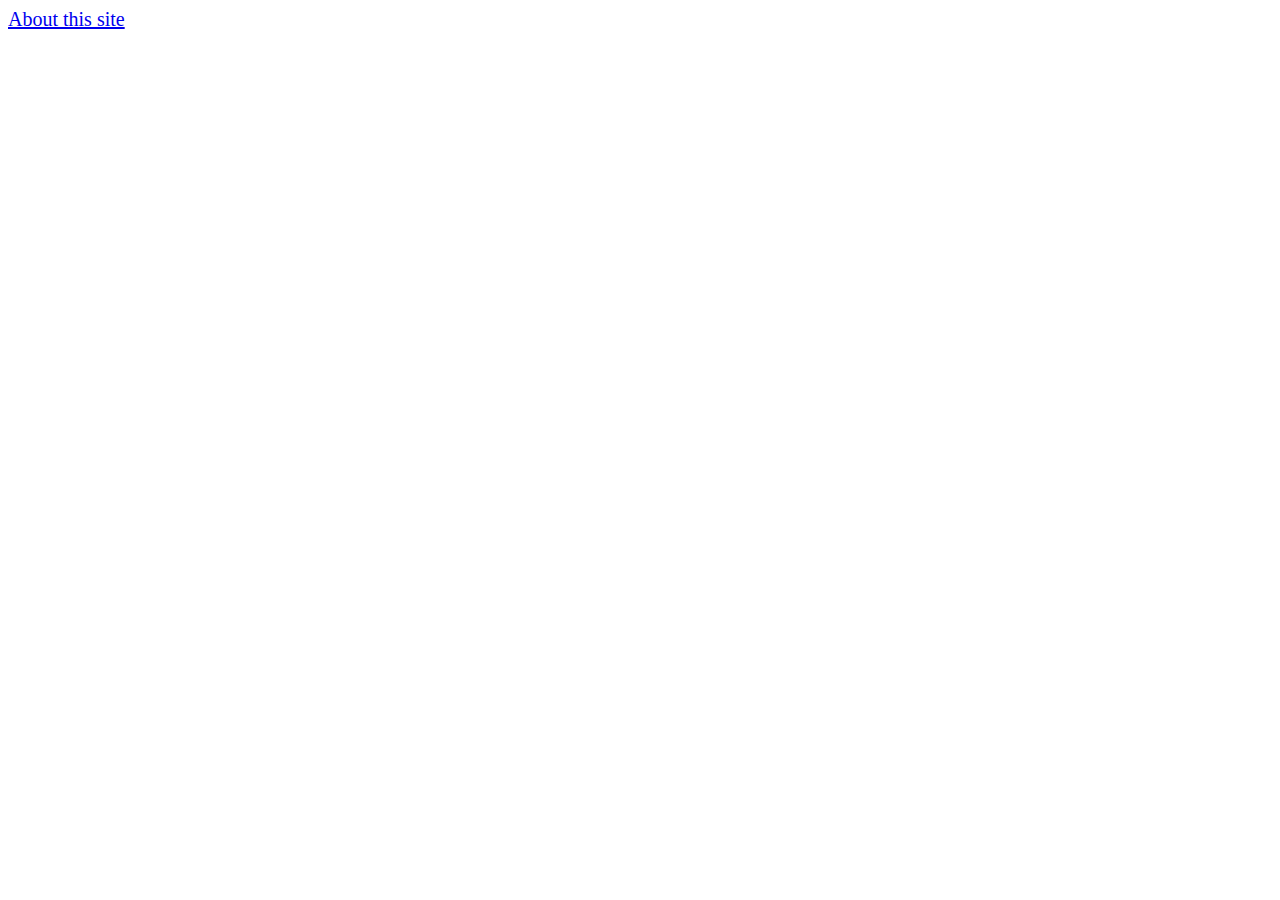
==== index.html @ 6d7fe96b "initialcommit" ====
<html lang="en">
<head>
    <meta charset="UTF-8">
    <meta http-equiv="X-UA-Compatible" content="IE=edge">
    <meta name="viewport" content="width=device-width, initial-scale=1.0">
    <title>Document</title>
</head>
<body>
<p style="font-size: 20px; color:#1F9AFE;">
<a href="Games.html">About this site</a>
</p>
</body>
</html>
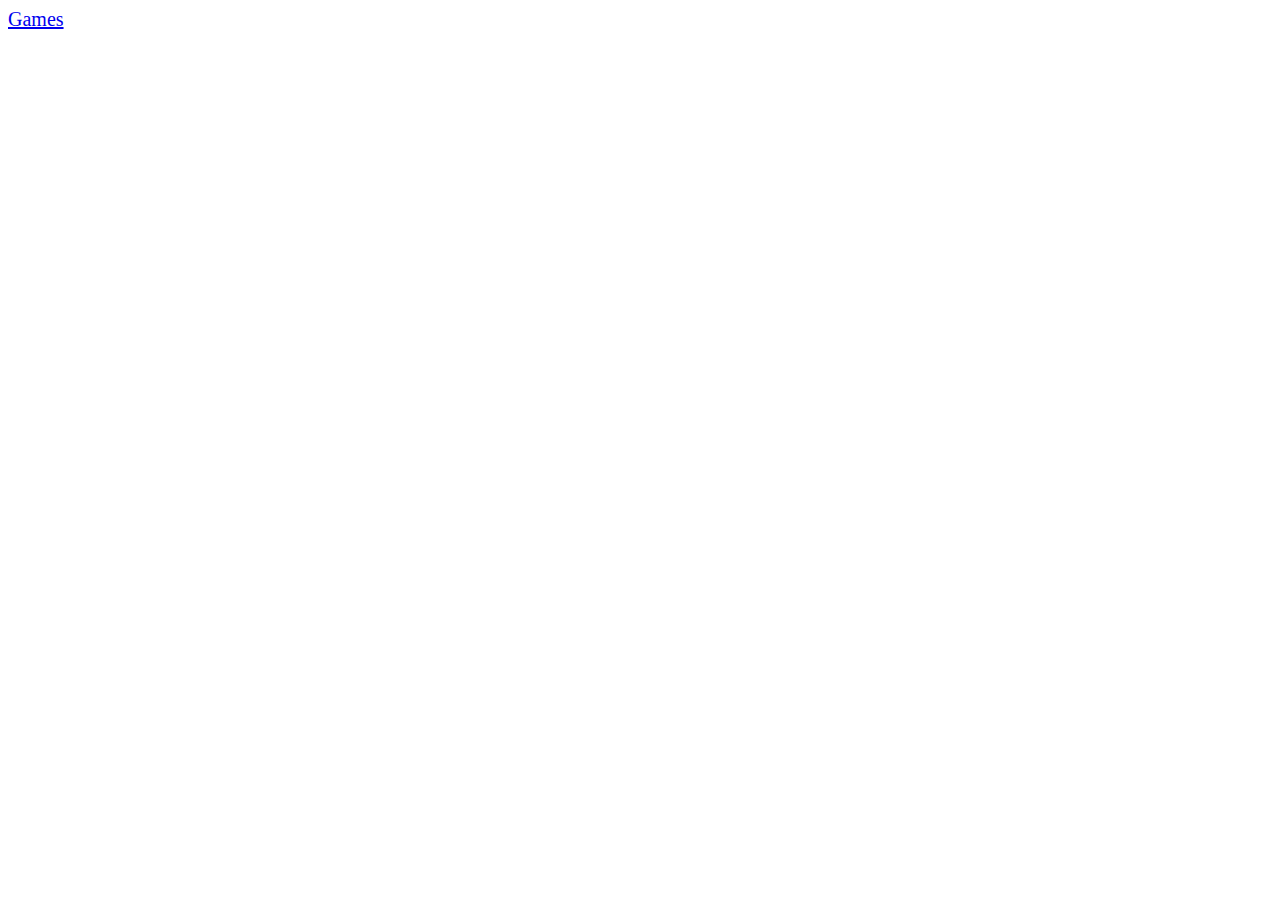
==== commit ccc74449: "1.0" ====
--- a/index.html
+++ b/index.html
@@ -7,7 +7,7 @@
 </head>
 <body>
 <p style="font-size: 20px; color:#1F9AFE;">
-<a href="Games.html">About this site</a>
+<a href="Games.html">Games</a>
 </p>
 </body>
 </html>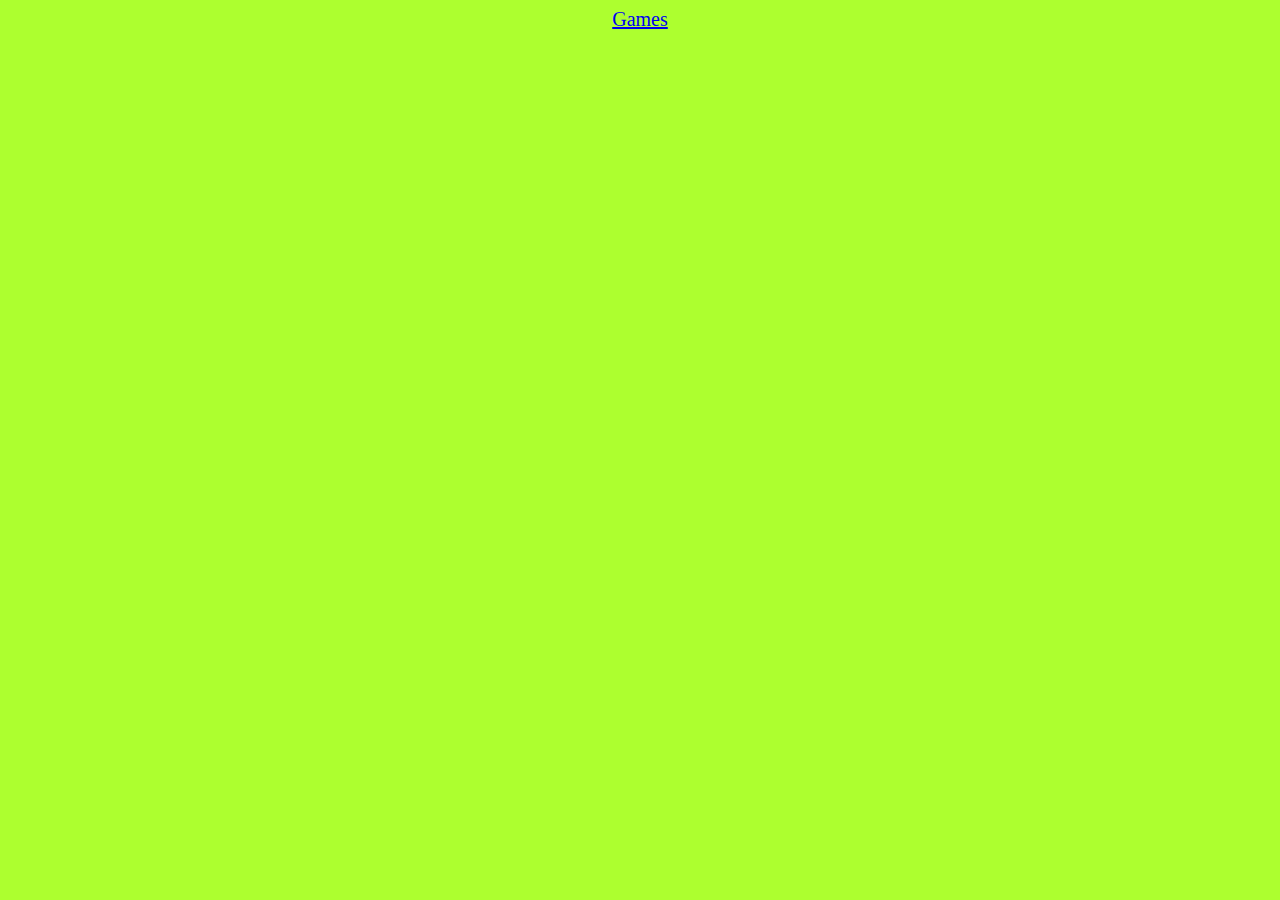
==== commit 91014035: "1.2" ====
--- a/index.html
+++ b/index.html
@@ -6,6 +6,7 @@
     <title>Document</title>
 </head>
 <body>
+    <link rel="stylesheet" href="Style.css">
 <p style="font-size: 20px; color:#1F9AFE;">
 <a href="Games.html">Games</a>
 </p>
--- a/Style.css
+++ b/Style.css
@@ -0,0 +1,5 @@
+body {
+    margin 0;
+    background: greenyellow;
+    text-align: center;
+}